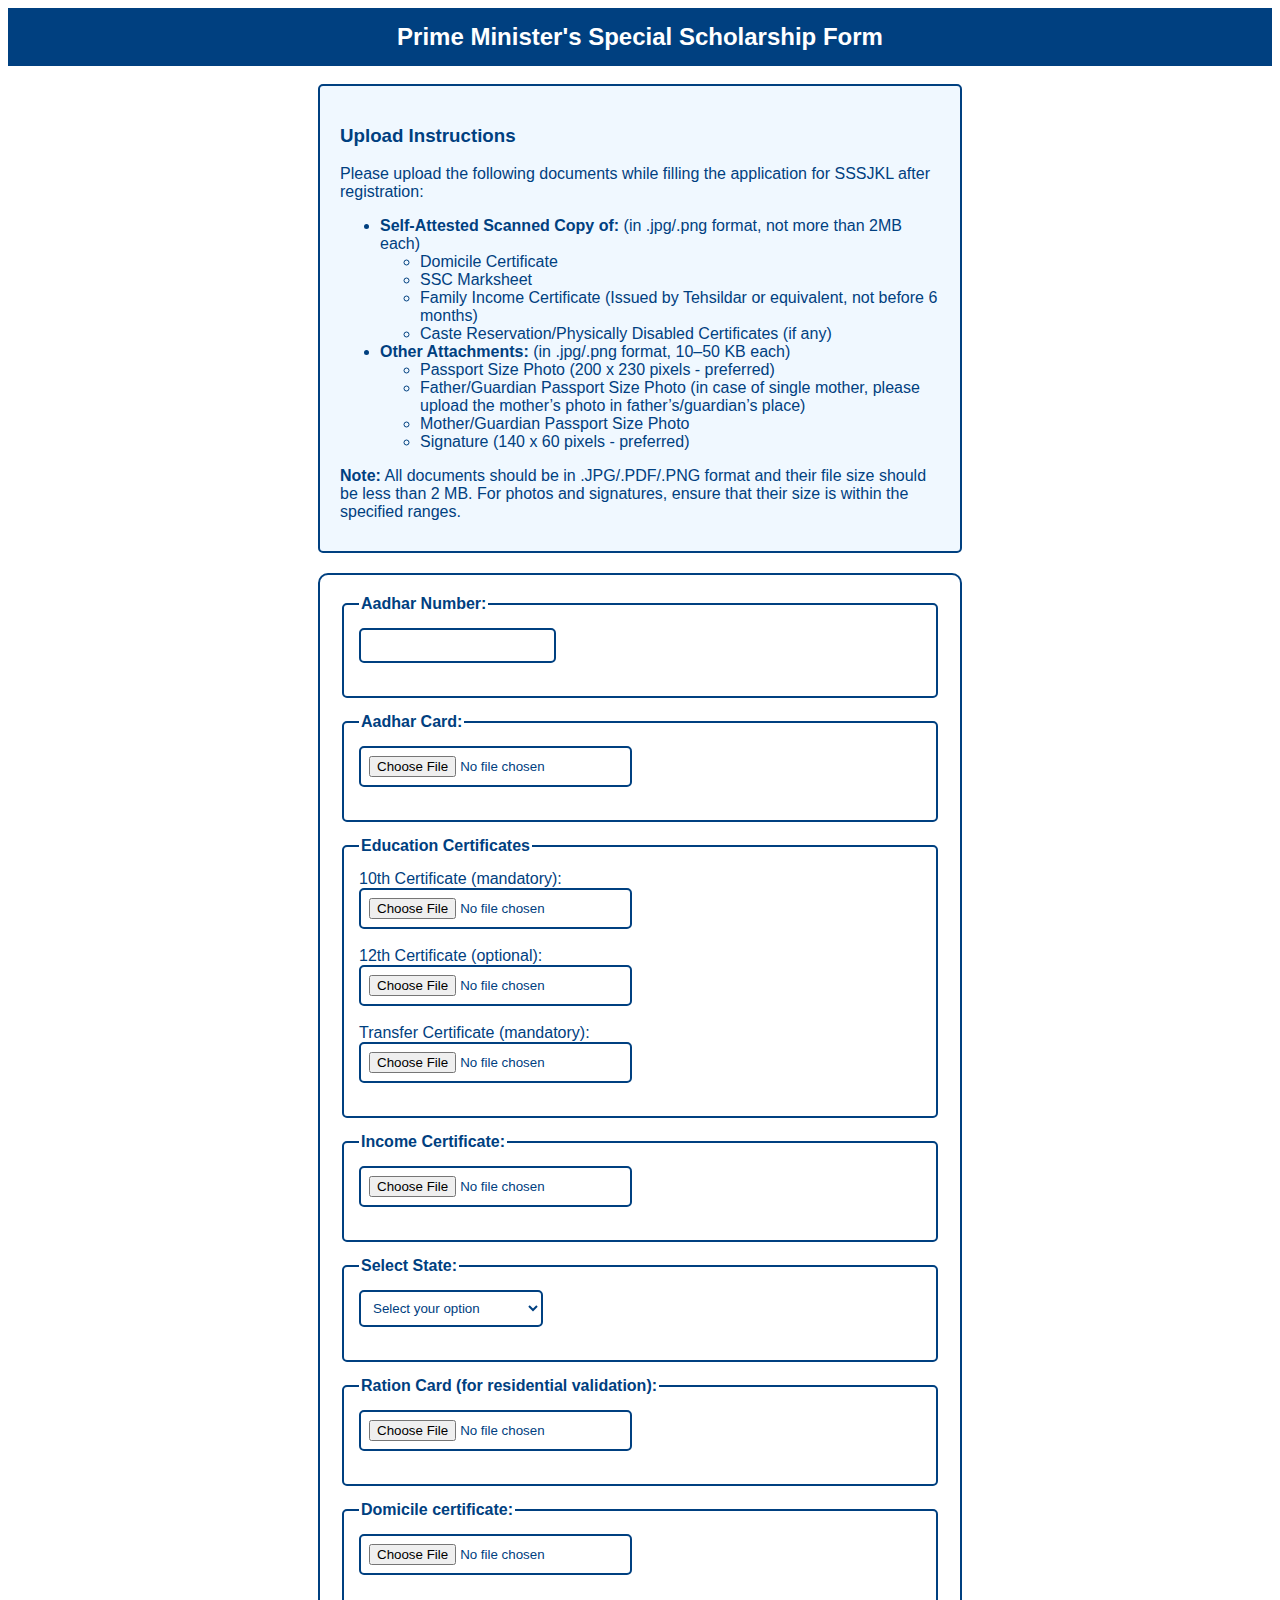
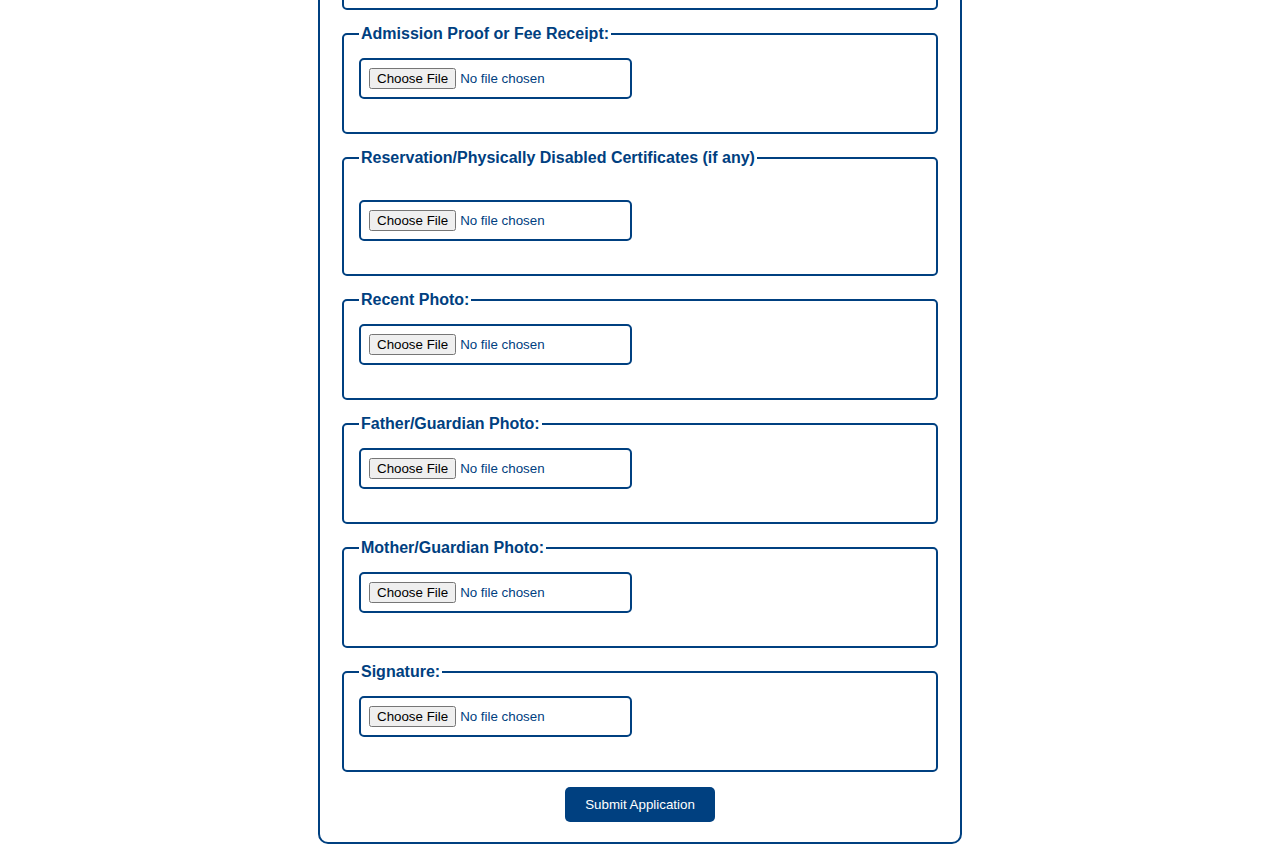
==== Application.html @ 6819d0ed "updates" ====
<!DOCTYPE html>
<html lang="en">
<head>
    <meta charset="UTF-8">
    <meta name="viewport" content="width=device-width, initial-scale=1.0">
    <title>Scholarship Application Form</title>
    <style>
        /* General Background and Text Styling */
        body {
            background-color: white; /* White background */
            color: #004080; /* Blue text */
            font-family: Arial, sans-serif;
        }

        /* Styling for Input and Select Elements */
        input[type="text"],
        input[type="file"],
        select {
            border: 2px solid #004080; /* Blue border */
            border-radius: 5px;
            padding: 8px;
            box-sizing: border-box;
            background-color: white; /* White background for input fields */
            color: #004080; /* Blue text inside input fields */
        }

        /* Submit Button Styling */
        input[type="submit"] {
            background-color: #004080; /* Blue background for submit button */
            color: white; /* White text on the button */
            padding: 10px 20px;
            border: none;
            border-radius: 5px;
            cursor: pointer;
        }

        input[type="submit"]:hover {
            background-color: #003366; /* Darker blue on hover */
        }

        /* Styling for Fieldsets */
        fieldset {
            border: 2px solid #004080; /* Blue border for fieldsets */
            border-radius: 5px;
            padding: 15px;
            margin-bottom: 15px;
        }

        legend {
            color: #004080; /* Blue text for legends */
            font-weight: bold;
        }

        /* Header Strip */
        .header-strip {
            background-color: #004080; /* Blue background for header */
            padding: 15px;
            text-align: center;
            color: white; /* White text in header */
        }

        .header-strip h2 {
            margin: 0;
            font-size: 24px;
        }

        /* Centering the Form */
        form {
            max-width: 600px;
            margin: auto;
            padding: 20px;
            background-color: white; /* White form background */
            border-radius: 10px;
            border: 2px solid #004080; /* Blue border for the form */
        }

        /* Instructions Section */
        .instructions {
            max-width: 600px;
            margin: auto;
            padding: 20px;
            background-color: #f0f8ff; /* Light blue background for instructions */
            border: 2px solid #004080; /* Blue border for instructions */
            border-radius: 5px;
            margin-bottom: 20px;
        }

        .instructions h3 {
            color: #004080;
        }

        .instructions p {
            margin: 10px 0;
        }
    </style>
    <script>
        function validateFileSize(input) {
            const allowedExtensions = /(\.jpg|\.jpeg|\.png|\.pdf)$/i;
            const maxSize = 2 * 1024 * 1024; // 2 MB
            const files = input.files;

            for (let i = 0; i < files.length; i++) {
                const file = files[i];

                if (!allowedExtensions.exec(file.name)) {
                    alert('Invalid file type. Only .JPG, .JPEG, .PNG, .PDF are allowed.');
                    input.value = ''; // Clear the input
                    return false;
                }

                if (file.size > maxSize) {
                    alert('File size must be less than 2 MB.');
                    input.value = ''; // Clear the input
                    return false;
                }
            }
            return true;
        }

        function validatePhotoSignatureSize(input) {
            const maxSizeSmall = 50 * 1024; // 50 KB
            const maxSizeLarge = 2 * 1024 * 1024; // 2 MB
            const file = input.files[0];
            const id = input.id;

            if (id === 'recent_photo' || id === 'father_photo' || id === 'mother_photo' || id === 'signature') {
                if (file.size > maxSizeLarge) {
                    alert('File size must be less than 2 MB.');
                    input.value = ''; // Clear the input
                    return false;
                }

                // Specific checks for photo and signature
                if (id === 'recent_photo' || id === 'father_photo' || id === 'mother_photo') {
                    if (file.size > maxSizeSmall) {
                        alert('Passport size photo should be between 10–50 KB.');
                        input.value = ''; // Clear the input
                        return false;
                    }
                }

                if (id === 'signature') {
                    if (file.size > maxSizeSmall) {
                        alert('Signature size should be between 10–50 KB.');
                        input.value = ''; // Clear the input
                        return false;
                    }
                }
            }
            return true;
        }
    </script>
</head>
<body>

    <!-- Header with Blue Strip -->
    <div class="header-strip">
        <h2>Prime Minister's Special Scholarship Form</h2>
    </div>
<br>
    <!-- Instructions -->
    <div class="instructions">
        <h3>Upload Instructions</h3>
        <p>Please upload the following documents while filling the application for SSSJKL after registration:</p>
        <ul>
            <li><strong>Self-Attested Scanned Copy of:</strong> (in .jpg/.png format, not more than 2MB each)
                <ul>
                    <li>Domicile Certificate</li>
                    <li>SSC Marksheet</li>
                    <li>Family Income Certificate (Issued by Tehsildar or equivalent, not before 6 months)</li>
                    <li>Caste Reservation/Physically Disabled Certificates (if any)</li>
                </ul>
            </li>
            <li><strong>Other Attachments:</strong> (in .jpg/.png format, 10–50 KB each)
                <ul>
                    <li>Passport Size Photo (200 x 230 pixels - preferred)</li>
                    <li>Father/Guardian Passport Size Photo (in case of single mother, please upload the mother’s photo in father’s/guardian’s place)</li>
                    <li>Mother/Guardian Passport Size Photo</li>
                    <li>Signature (140 x 60 pixels - preferred)</li>
                </ul>
            </li>
        </ul>
        <p><strong>Note:</strong> All documents should be in .JPG/.PDF/.PNG format and their file size should be less than 2 MB. For photos and signatures, ensure that their size is within the specified ranges.</p>
    </div>

    <form action="/submit_scholarship" method="post" enctype="multipart/form-data">

        <!-- Aadhar Number -->
        <fieldset>
            <legend>Aadhar Number:</legend>
            <input type="text" id="aadhar" name="aadhar" maxlength="12" required><br><br>
        </fieldset>

        <fieldset>
            <legend>Aadhar Card:</legend>
            <input type="file" id="aadhar_card" name="aadhar_card" accept=".pdf,.jpg,.jpeg,.png" required onchange="validateFileSize(this)"><br><br>
        </fieldset>
        <!-- Education Division -->
        <fieldset>
            <legend>Education Certificates</legend>

            <!-- 10th Certificate -->
            <label for="tenth_certificate">10th Certificate (mandatory):</label><br>
            <input type="file" id="tenth_certificate" name="tenth_certificate" accept=".pdf,.jpg,.jpeg,.png" required onchange="validateFileSize(this)"><br><br>

            <!-- 12th Certificate -->
            <label for="twelfth_certificate">12th Certificate (optional):</label><br>
            <input type="file" id="twelfth_certificate" name="twelfth_certificate" accept=".pdf,.jpg,.jpeg,.png" onchange="validateFileSize(this)"><br><br>

            <!-- Transfer Certificate -->
            <label for="tc_certificate">Transfer Certificate (mandatory):</label><br>
            <input type="file" id="tc_certificate" name="tc_certificate" accept=".pdf,.jpg,.jpeg,.png" required onchange="validateFileSize(this)"><br><br>
        </fieldset>

        <!-- Income Certificate -->
        <fieldset>
            <legend>Income Certificate:</legend>
            <input type="file" id="income_certificate" name="income_certificate" accept=".pdf,.jpg,.jpeg,.png" required onchange="validateFileSize(this)"><br><br>
        </fieldset>

        <!-- Residential State -->
        <fieldset>
            <legend>Select State:</legend>
            <select id="education_level" name="education_level" required>
                <option value="" disabled selected>Select your option</option>
                <option value="Jammu and Kashmir">JAMMU AND KASHMIR</option>
                <option value="Ladakh">LADAKH</option>
            </select><br><br>
        </fieldset>

        <!-- Ration Card -->
        <fieldset>
            <legend>Ration Card (for residential validation):</legend>
            <input type="file" id="ration_card" name="ration_card" accept=".pdf,.jpg,.jpeg,.png" required onchange="validateFileSize(this)"><br><br>
        </fieldset>

        <!-- Bank Passbook Details -->
        <fieldset>
            <legend>Domicile certificate:</legend>
            <input type="file" id="domicile_certificate" name="domicile_certificate" accept=".pdf,.jpg,.jpeg,.png" required onchange="validateFileSize(this)"><br><br>
        </fieldset>

        <!-- Admission Proof -->
        <fieldset>
            <legend>Admission Proof or Fee Receipt:</legend>
            <input type="file" id="admission_proof" name="admission_proof" accept=".pdf,.jpg,.jpeg,.png" required onchange="validateFileSize(this)"><br><br>
        </fieldset>

        <fieldset>
            <legend>Reservation/Physically Disabled Certificates (if any)</legend> 
            <label for="CasteReservation"></label><br>
        <input type="file" id="CasteReservation" name="CasteReservation" accept=".pdf,.jpg,.jpeg,.png" onchange="validateFileSize(this)"><br><br></fieldset>
        
        <!-- Recent Photo -->
        <fieldset>
            <legend>Recent Photo:</legend>
            <input type="file" id="recent_photo" name="recent_photo" accept=".jpg,.jpeg,.png" required onchange="validatePhotoSignatureSize(this)"><br><br>
        </fieldset>

        <!-- Father/Guardian Photo -->
        <fieldset>
            <legend>Father/Guardian Photo:</legend>
            <input type="file" id="father_photo" name="father_photo" accept=".jpg,.jpeg,.png" onchange="validatePhotoSignatureSize(this)"><br><br>
        </fieldset>

        <!-- Mother/Guardian Photo -->
        <fieldset>
            <legend>Mother/Guardian Photo:</legend>
            <input type="file" id="mother_photo" name="mother_photo" accept=".jpg,.jpeg,.png" onchange="validatePhotoSignatureSize(this)"><br><br>
        </fieldset>

        <!-- Signature -->
        <fieldset>
            <legend>Signature:</legend>
            <input type="file" id="signature" name="signature" accept=".jpg,.jpeg,.png" onchange="validatePhotoSignatureSize(this)"><br><br>
        </fieldset>

        <!-- Submit Button -->
        <div style="text-align: center;">
            <input type="submit" value="Submit Application">
        </div>
    </form>
    

</body>
</html>
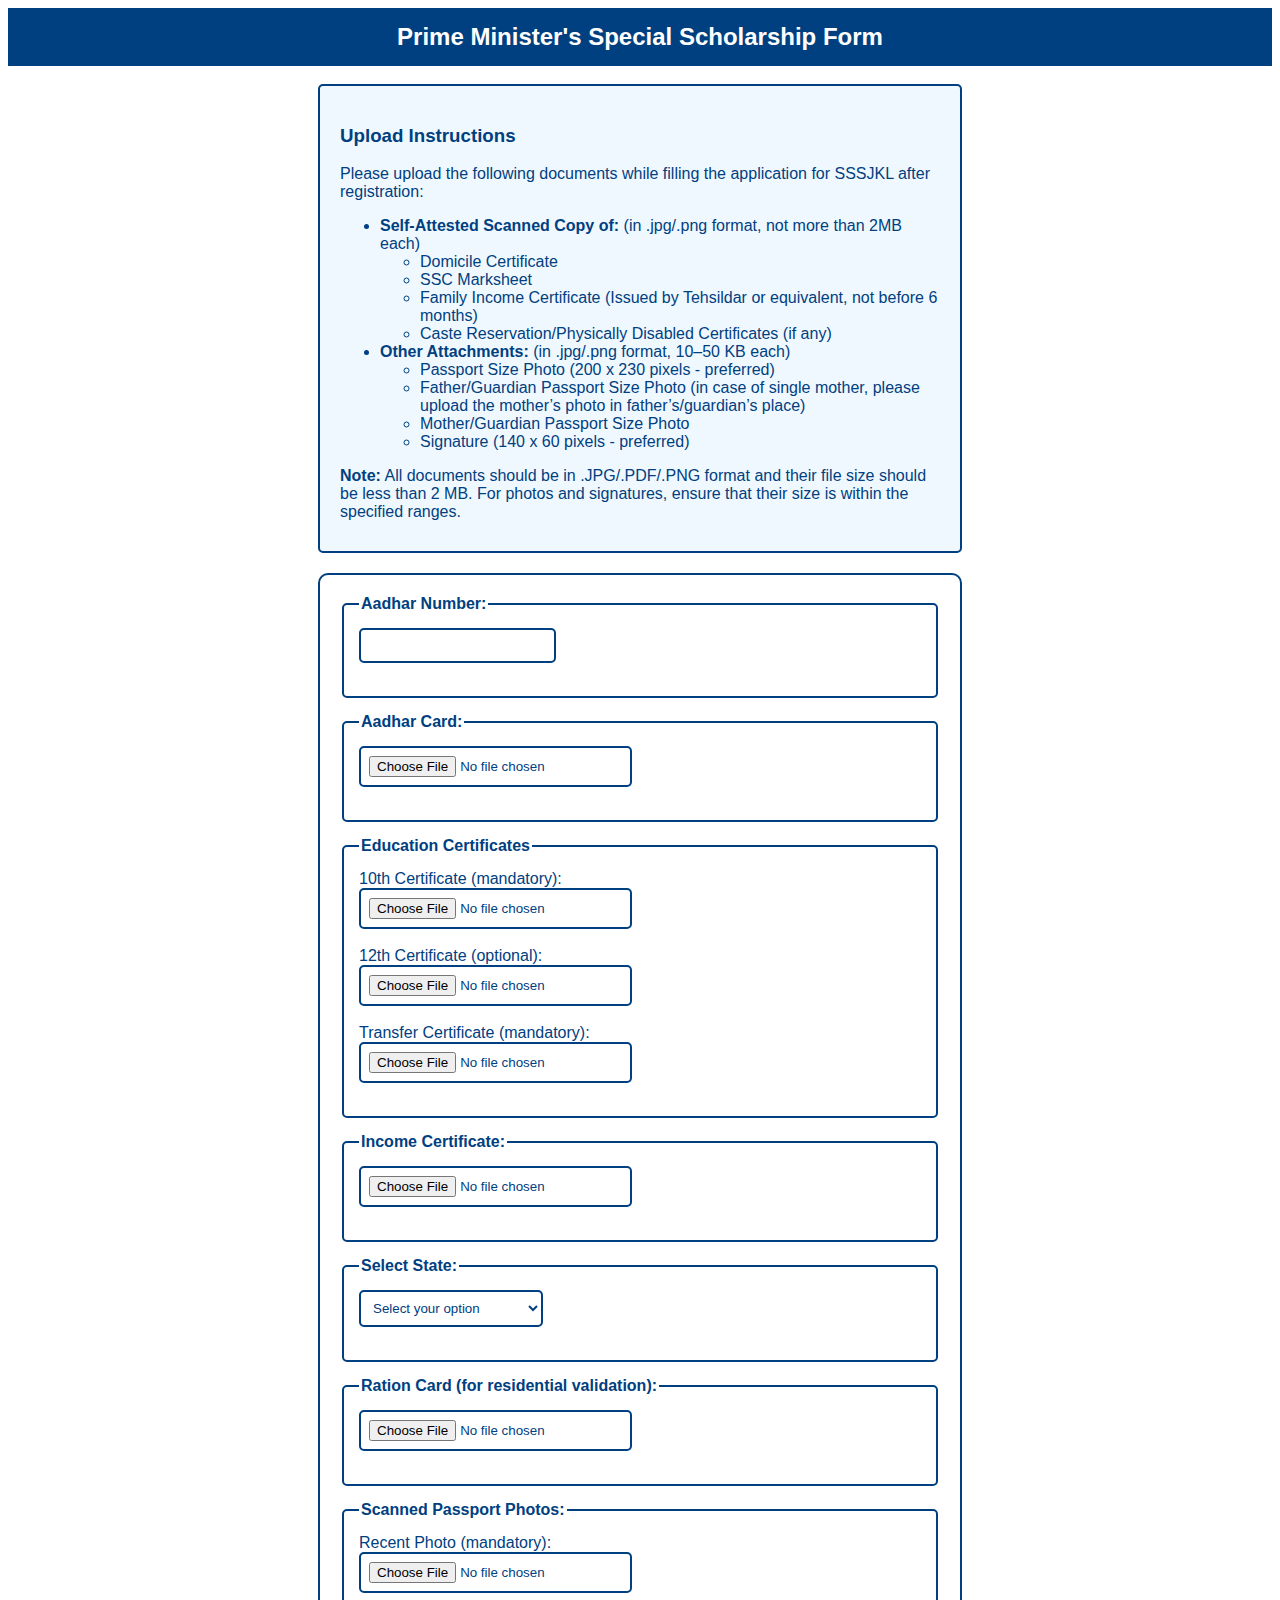
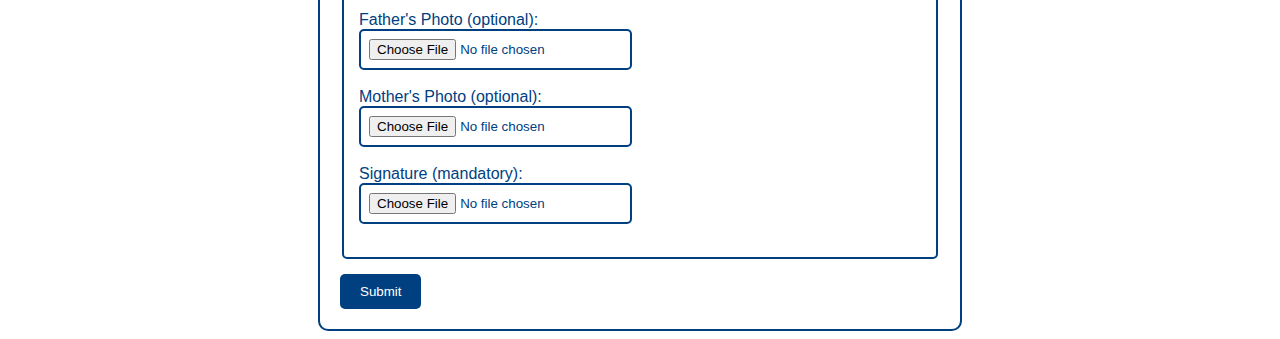
==== commit bbf041bd: "updates" ====
--- a/Application.html
+++ b/Application.html
@@ -183,7 +183,7 @@
         <p><strong>Note:</strong> All documents should be in .JPG/.PDF/.PNG format and their file size should be less than 2 MB. For photos and signatures, ensure that their size is within the specified ranges.</p>
     </div>
 
-    <form action="/submit_scholarship" method="post" enctype="multipart/form-data">
+    <form action="tracker.html" method="get" enctype="multipart/form-data">
 
         <!-- Aadhar Number -->
         <fieldset>
@@ -234,53 +234,30 @@
             <input type="file" id="ration_card" name="ration_card" accept=".pdf,.jpg,.jpeg,.png" required onchange="validateFileSize(this)"><br><br>
         </fieldset>
 
-        <!-- Bank Passbook Details -->
-        <fieldset>
-            <legend>Domicile certificate:</legend>
-            <input type="file" id="domicile_certificate" name="domicile_certificate" accept=".pdf,.jpg,.jpeg,.png" required onchange="validateFileSize(this)"><br><br>
-        </fieldset>
-
-        <!-- Admission Proof -->
-        <fieldset>
-            <legend>Admission Proof or Fee Receipt:</legend>
-            <input type="file" id="admission_proof" name="admission_proof" accept=".pdf,.jpg,.jpeg,.png" required onchange="validateFileSize(this)"><br><br>
-        </fieldset>
-
-        <fieldset>
-            <legend>Reservation/Physically Disabled Certificates (if any)</legend> 
-            <label for="CasteReservation"></label><br>
-        <input type="file" id="CasteReservation" name="CasteReservation" accept=".pdf,.jpg,.jpeg,.png" onchange="validateFileSize(this)"><br><br></fieldset>
-        
-        <!-- Recent Photo -->
-        <fieldset>
-            <legend>Recent Photo:</legend>
+        <!-- Scanned Passport Photos -->
+        <fieldset>
+            <legend>Scanned Passport Photos:</legend>
+
+            <!-- Student's Photo -->
+            <label for="recent_photo">Recent Photo (mandatory):</label><br>
             <input type="file" id="recent_photo" name="recent_photo" accept=".jpg,.jpeg,.png" required onchange="validatePhotoSignatureSize(this)"><br><br>
-        </fieldset>
-
-        <!-- Father/Guardian Photo -->
-        <fieldset>
-            <legend>Father/Guardian Photo:</legend>
+
+            <!-- Father's Photo -->
+            <label for="father_photo">Father's Photo (optional):</label><br>
             <input type="file" id="father_photo" name="father_photo" accept=".jpg,.jpeg,.png" onchange="validatePhotoSignatureSize(this)"><br><br>
-        </fieldset>
-
-        <!-- Mother/Guardian Photo -->
-        <fieldset>
-            <legend>Mother/Guardian Photo:</legend>
+
+            <!-- Mother's Photo -->
+            <label for="mother_photo">Mother's Photo (optional):</label><br>
             <input type="file" id="mother_photo" name="mother_photo" accept=".jpg,.jpeg,.png" onchange="validatePhotoSignatureSize(this)"><br><br>
-        </fieldset>
-
-        <!-- Signature -->
-        <fieldset>
-            <legend>Signature:</legend>
-            <input type="file" id="signature" name="signature" accept=".jpg,.jpeg,.png" onchange="validatePhotoSignatureSize(this)"><br><br>
-        </fieldset>
-
-        <!-- Submit Button -->
-        <div style="text-align: center;">
-            <input type="submit" value="Submit Application">
-        </div>
+
+            <!-- Signature -->
+            <label for="signature">Signature (mandatory):</label><br>
+            <input type="file" id="signature" name="signature" accept=".jpg,.jpeg,.png" required onchange="validatePhotoSignatureSize(this)"><br><br>
+        </fieldset>
+
+        <!-- Form Submission -->
+        <input type="submit" value="Submit">
     </form>
-    
 
 </body>
 </html>
